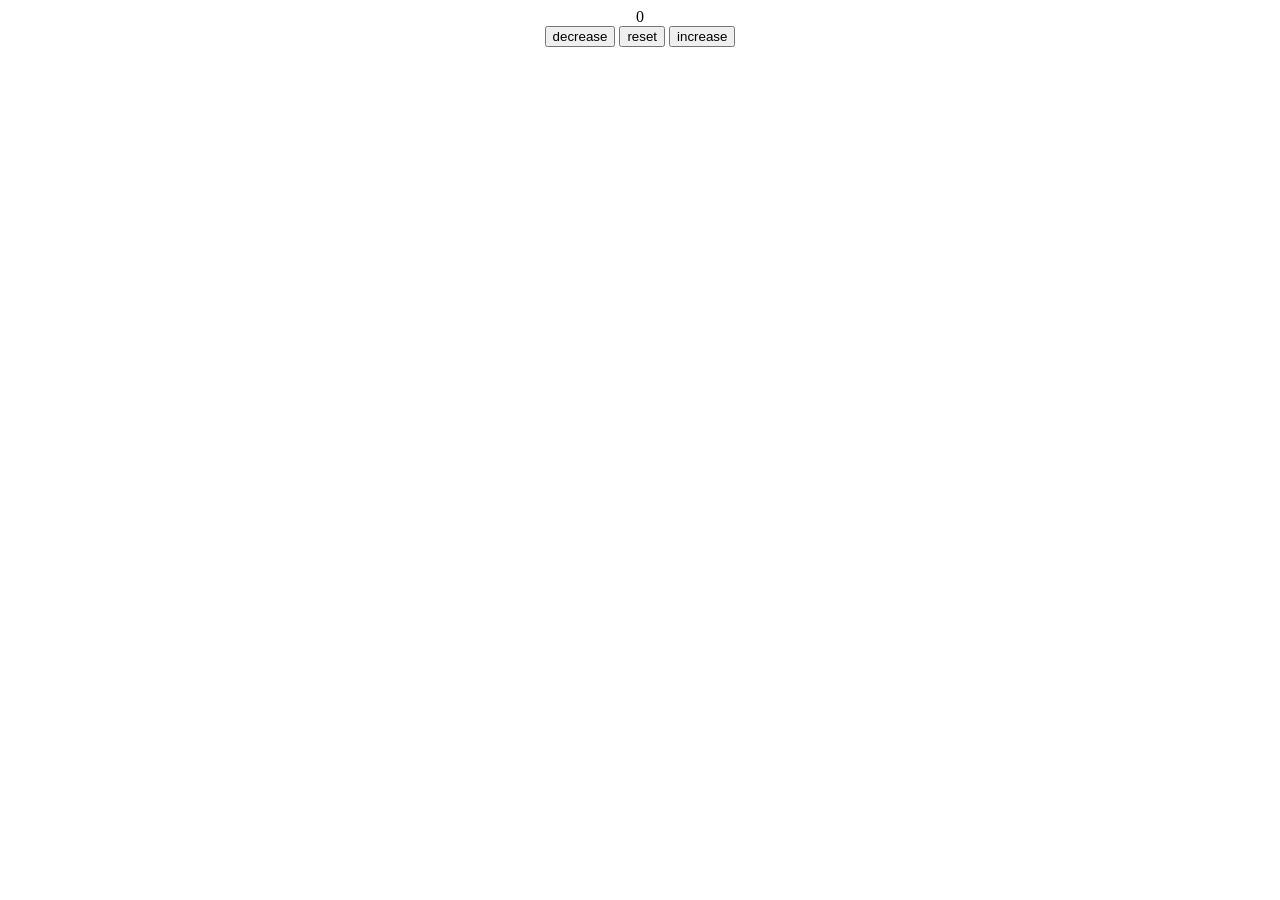
==== Counter_program/index.html @ 2bc7aea9 "Initialized Counter Program" ====
<!DOCTYPE html>
<html lang="en">
<head>
    <meta charset="UTF-8">
    <meta name="viewport" content="width=device-width, initial-scale=1.0">
    <title>Counter</title>
    <link rel="stylesheet" href="style.css"> 
</head>
<body>
    <label id="countlabel">0</label>
    <div id="btn">
        <button id="decreasebtn">decrease</button>
        <button id="resetBtn">reset</button>
        <button id="increasebtn">increase</button>
    </div>
    <script src="script.js"></script>
</body>
</html>
---- Counter_program/style.css ----
* {
    text-align: center;
}
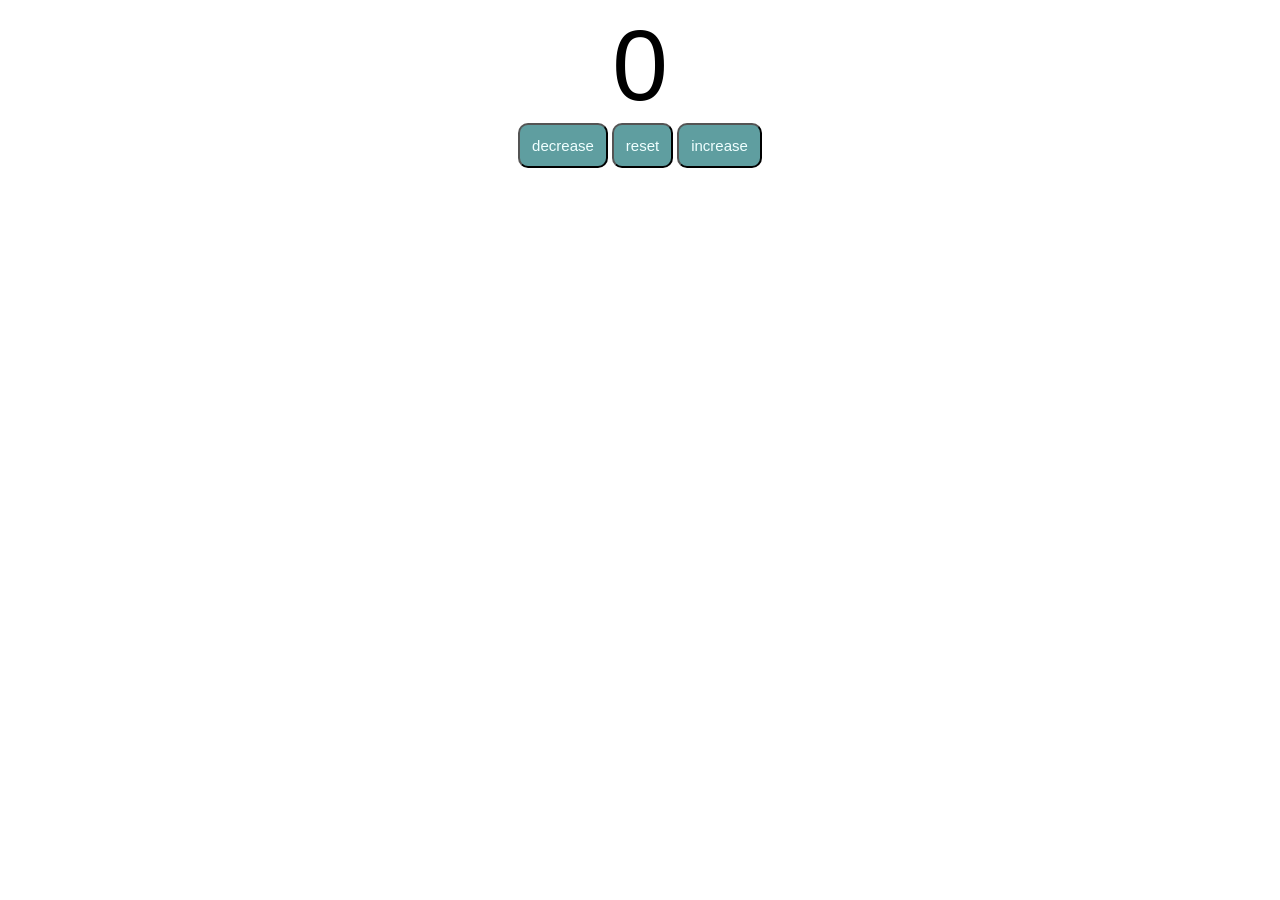
==== commit 8dbb2cee: "Add CSS styling and transitions" ====
--- a/Counter_program/index.html
+++ b/Counter_program/index.html
@@ -9,9 +9,9 @@
 <body>
     <label id="countlabel">0</label>
     <div id="btn">
-        <button id="decreasebtn">decrease</button>
-        <button id="resetBtn">reset</button>
-        <button id="increasebtn">increase</button>
+        <button id="decreasebtn" class="button">decrease</button>
+        <button id="resetBtn" class="button">reset</button>
+        <button id="increasebtn" class="button">increase</button>
     </div>
     <script src="script.js"></script>
 </body>
--- a/Counter_program/style.css
+++ b/Counter_program/style.css
@@ -1,3 +1,20 @@
 * {
     text-align: center;
+}
+#countlabel {
+    display: block;
+    font-size: 100px;
+    font-family: Arial, Helvetica, sans-serif;
+}
+.button{
+    padding:12px;
+    border-radius: 10px;
+    background-color: cadetblue;
+    color: azure;
+    font-size: 15px;
+    cursor: pointer;
+    transition: background-color 0.3s;
+}
+.button:hover{
+    background-color: rgb(2, 101, 102);
 }
